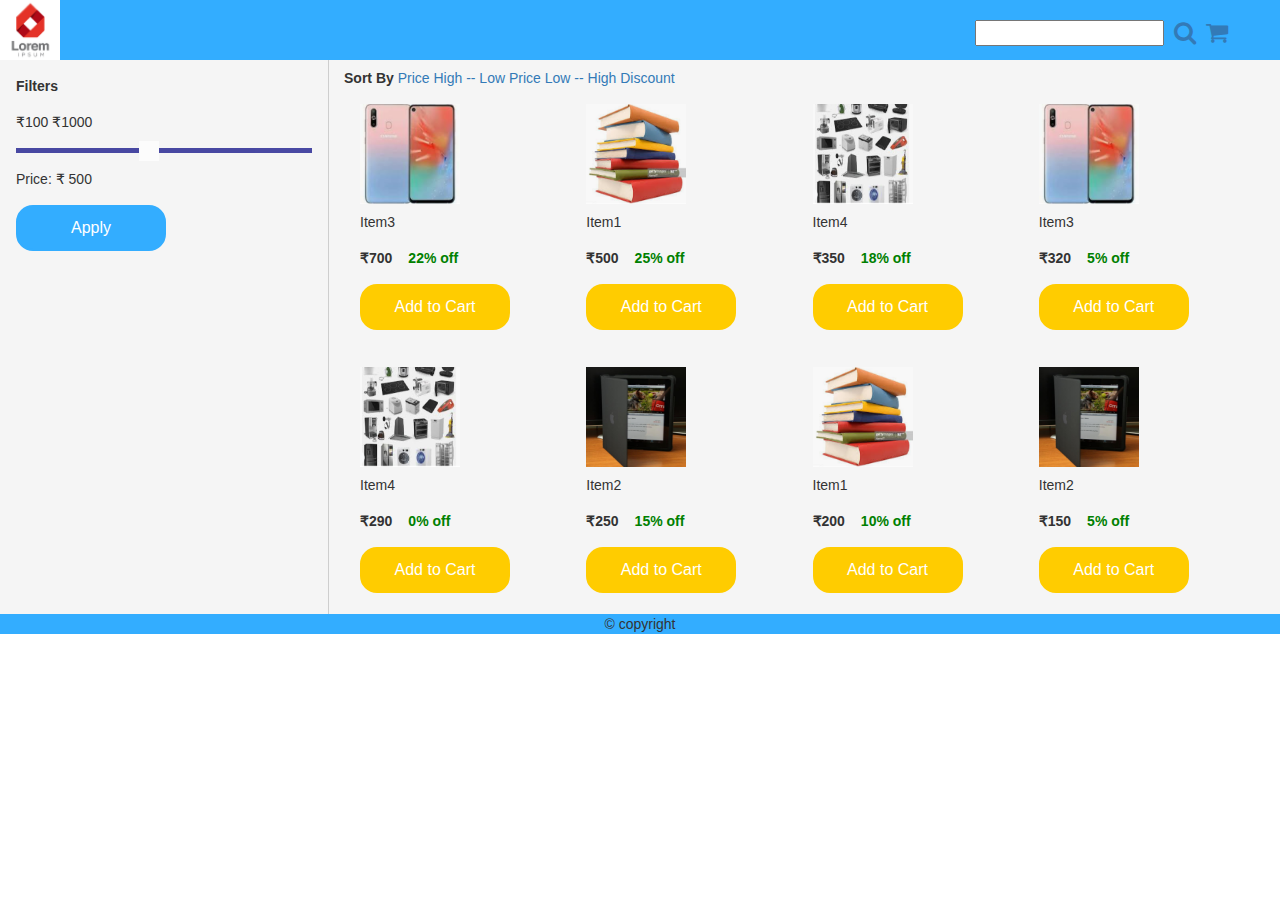
==== index.html @ 074be14e "update index.html" ====
<!DOCTYPE html>
<html>
<head>
<title>Cart application</title>
<meta name="viewport" content="width=device-width, initial-scale=1.0">
    
<!-- Latest compiled and minified CSS -->
<link rel="stylesheet" href="https://maxcdn.bootstrapcdn.com/bootstrap/3.4.1/css/bootstrap.min.css">

<!-- jQuery library -->
<script src="https://ajax.googleapis.com/ajax/libs/jquery/3.4.1/jquery.min.js"></script>

<!-- Latest compiled JavaScript -->
<script src="https://maxcdn.bootstrapcdn.com/bootstrap/3.4.1/js/bootstrap.min.js"></script> 

<link rel="stylesheet" href="https://cdnjs.cloudflare.com/ajax/libs/font-awesome/4.7.0/css/font-awesome.min.css">
    
<link rel="stylesheet" href="css/index.css">
    
<script src="json/Cart.json"></script>
<script>
$(document).ready(function(){
$(".card-index-search").click(function(){
 var inputsearch = $('.cart-inputsearch').val();
    window.location.href = 'index.html?q='+inputsearch;
});
    
function getParameterByName(name, url) {
    if (!url) url = window.location.href;
    name = name.replace(/[\[\]]/g, '\\$&');
    var regex = new RegExp('[?&]' + name + '(=([^&#]*)|&|#|$)'),
        results = regex.exec(url);
    if (!results) return null;
    if (!results[2]) return '';
    return decodeURIComponent(results[2].replace(/\+/g, ' '));
}

var val = getParameterByName('val'); // "value"
var q = getParameterByName('q'); // "search"
var additem = getParameterByName('additem'); // "add item"
var maxprice = getParameterByName('maxprice'); // "max price"
    //alert(additem);
    
if(!val || val=="desc") {    
/** descending order **/
myArray = myArray.sort((a, b) => Number(b.price) - Number(a.price));
console.log("descending", myArray);    
} else if(val=="asc") {    
/** ascending order **/
myArray = myArray.sort((a, b) => Number(a.price) - Number(b.price));
console.log("ascending", myArray);    
} else if(val=="discount") {    
/** ascending order **/
myArray = myArray.sort((a, b) => Number(b.discount) - Number(a.discount));
console.log("discount", myArray);    
}
    
//if(maxprice===null) { 
myFunction(myArray);
  //  alert(maxprice);
//}


function myFunction(arr) {
  var outdisplayItems = "";
    //alert("test");
    
  if(maxprice===null) {
      for(var i = 0; i<arr.length; i++) {
        if(q===null || (q!="" && q.toLowerCase() == arr[i].name.toLowerCase())) {
        outdisplayItems += '<div class="cart-index__content--items col-md-3 col-xs-12 col-sm-12"><div><img src="'+arr[i].img_url+'" width="100" height="100" /></div>';
        outdisplayItems += '<div class="cart-index__content--title">'+arr[i].name+'</div>';
        outdisplayItems += '<div class="cart-index__content--pricesection"><span>&#x20b9;'+arr[i].price+'</span><span class="cart-index__content--discount">'+arr[i].discount+'% off</span></div>';
        outdisplayItems += '<div><a href="index.html?additem='+arr[i].id+'" class="cart-addtocart">Add to Cart</a></div></div>';
        }
      } 
  } else {
      for(var i = 0; i<arr.length; i++) {
        if(parseInt(arr[i].price)<=parseInt(maxprice)) {
        outdisplayItems += '<div class="cart-index__content--items col-md-3 col-xs-12 col-sm-12"><div><img src="'+arr[i].img_url+'" width="100" height="100" /></div>';
        outdisplayItems += '<div>'+arr[i].name+'</div>';
        outdisplayItems += '<div class="cart-index__content--pricesection"><span>&#x20b9;'+arr[i].price+'</span><span class="cart-index__content--discount">'+arr[i].discount+'% off</span></div>';
        outdisplayItems += '<div><a href="index.html?additem='+arr[i].id+'" class="cart-addtocart">Add to Cart</a></div></div>';
        }
      }       
  }

   if((q===null || q!="") && outdisplayItems=="") {
       document.getElementById("displayItems").innerHTML = '<div>No Records Found. Refine your search.</div>'
   } else {
   document.getElementById("displayItems").innerHTML = outdisplayItems;
   }

}  
//}
    
if(additem!='') {
    //alert(additem);
    //console.log(myArray);

checkFunction(myArray,additem);

function checkFunction(arr,item) {
  
    for(var a = 0; a<arr.length; a++) {
        if(arr[a].id==item) {
            var itemObj = {
            id: item,
            name: arr[a].name,
            category: arr[a].category,
            price: arr[a].price,
            discount: arr[a].discount,
            img_url: arr[a].img_url,
            count: 1
          }
            
            console.log(itemObj);
        
            //test if itemDetails is null
            if(localStorage.getItem('itemDetails') === null){
            //initialize an array
            var additemDetails = [];

            //add itemObj into the array
            additemDetails.push(itemObj);
            } else {
            //get bookmarks from localStorage
            var additemDetails = JSON.parse(localStorage.getItem('itemDetails'));

            //add itemObj into array
            additemDetails.push(itemObj);
            } 
            
            //add item to storage                
            localStorage.setItem('itemDetails', JSON.stringify(additemDetails));
            window.location.href = "cart.html";
        }
    }
    
    
}    
    

}
        
    $(".cart-apply__price").click(function(){
   var priceval = $('#price_val').html();
    window.location.href = 'index.html?maxprice='+priceval;
});
    
if(maxprice!='') {
    
}
    
});
</script>
</head>
<body>
<!-- header starts -->
<div class="cart-index__header col-md-12 col-xs-12 col-sm-12">
    <div class="cart-index__header--logo col-md-9 col-xs-8 col-sm-8">
        <a href="index.html"><img src="images/logo.png" width="60" height="60" /></a>
    </div>
    <div class="cart-index__header--search col-md-3 col-xs-4 col-sm-4">
        <input type="text" name="search" value="" class="cart-inputsearch">
        <a href="javascript:void(0);" class="card-index-search"><span class="fa fa-search" aria-hidden="true" style="font-size:24px" ></span></a>
        <a href="cart.html"><span class="fa fa-shopping-cart" aria-hidden="true" style="font-size:24px"></span></a>
    </div>
</div>
<!-- header ends -->  

<!-- content starts -->
<div class="cart-index__content col-md-12 col-xs-12 col-sm-12">
    <div class="cart-index__slider col-md-3 col-xs-12 col-sm-12">
        <div class="slidecontainer">
            <p><strong>Filters</strong></p>
            <p class="car-apply__price"><span class="cart-apply__minprice">&#x20b9;100</span>
                <span class="cart-apply__maxprice">&#x20b9;1000</span></p>
  <input type="range" min="100" max="1000" value="500" class="slider" id="myRange">
  <p class="cart-apply__displayprice">Price: &#x20b9; <span id="price_val"></span></p>
            <p class="cart-apply__applybtn"><a href="javascript:void(0);" class="cart-apply__price" role="button">Apply</a></p>
</div>
        <script>
var slider = document.getElementById("myRange");
var output = document.getElementById("price_val");
output.innerHTML = slider.value;

slider.oninput = function() {
  output.innerHTML = this.value;
}
</script>
        
    </div>
    
    <div class="cart-index__container col-md-9 col-xs-12 col-sm-12">
        <div class="cart-index__content--title">
            <strong>Sort By</strong>
            <span><a href="index.html?val=desc">Price High -- Low</a></span>
            <span><a href="index.html?val=asc">Price Low -- High</a></span>
            <span><a href="index.html?val=discount">Discount</a></span>
        </div>
        <div id="displayItems">Loading...</div>
    </div>
</div>
<!-- content ends -->    
    
<!-- footer starts -->
<div class="cart-index__footer col-md-12 col-xs-12 col-sm-12 text-center">
    <span>&copy; copyright</span>
</div>
<!-- footer ends -->
</body>
</html>
---- css/index.css ----
/*** header starts **/
.cart-index__header {
width:100%;
margin:0;
padding:0;
background-color:#33adff;
}
.cart-index__header .cart-index__header--logo {
    margin:0;
    padding:0;
}
.cart-index__header .cart-index__header--search input
{
    float:left;
    margin:20px 0 0 0;
}
.cart-index__header .cart-index__header--search .fa
{
    float:left;
    margin:20px 0 0 10px;
}
/*** header ends **/

/*** content starts **/
.cart-index__content {
    float:left;
    margin:0;
    padding:0 16px;
    min-height:495px;
    background-color: #f5f5f5;     
}
.cart-index__content .cart-index__slider {
    padding:0 16px 0 0;
}
.cart-index__content .cart-index__container {
    min-height:495px;
    border-left:1px solid #3333;
}
.cart-index__content .cart-index__content--items {
    padding:16px;
}
.cart-index__content .cart-index__content--title {
    padding:8px 0 0 0;
}
.cart-index__content .cart-index__content--pricesection {
   padding:16px 0 0 0; 
   font-weight: bold;
}
.cart-index__content .cart-index__content--discount {   
    padding:16px 0 0 16px;   
    color: green;
}
a.cart-addtocart {
    position: relative;
    width:150px;
    margin:16px 0 0 0;
    display: inline-block;
    color: #ffffff;
    cursor: pointer;
    font-family: Arial, serif;
    line-height: 22px;
    font-size: 16px;
    text-align: center;
    border-width: 2px;
    border-style: solid;
    border-image: initial;
    overflow: hidden;
    transition: all 0.08s ease-in 0s;
    border-radius: 17px;
    background: #ffcc00;
    border-color: #ffcc00;
    padding:10px 22px;
}
/*** content ends **/

/*** footer starts **/
.cart-index__footer {
width: 100%;
padding-right: 15px;
padding-left: 15px;
margin-right: auto;
margin-left: auto;
background-color:#33adff;
}
.cart-index__footer .text-center {
    text-align: center!important;
}
/*** footer ends **/
.slidecontainer a.cart-apply__price {
    position: relative;
    width:150px;
    display: inline-block;
    color: #ffffff;
    cursor: pointer;
    font-family: Arial, serif;
    line-height: 22px;
    font-size: 16px;
    text-align: center;
    border-width: 2px;
    border-style: solid;
    border-image: initial;
    overflow: hidden;
    transition: all 0.08s ease-in 0s;
    border-radius: 17px;
    background: #33adff;
    border-color: #33adff;
    padding:10px 22px;
}
.slidecontainer p {
    padding:16px 0 0 0;
    margin:0;
}
.slider {  
  -webkit-appearance: none;
  width: 100%;
  height: 5px;
  background: navy;
  outline: none;
  opacity: 0.7;
  -webkit-transition: .2s;
  transition: opacity .2s;
  margin:16px 0 0 0;
}

.slider:hover {
  opacity: 1;
}

.slider::-webkit-slider-thumb {
  -webkit-appearance: none;
  appearance: none;
  width: 20px;
  height: 20px;
  background: #ffffff;
  cursor: pointer;
}

.slider::-moz-range-thumb {
  width: 20px;
  height: 20px;
  background: #ffffff;
  cursor: pointer;
}
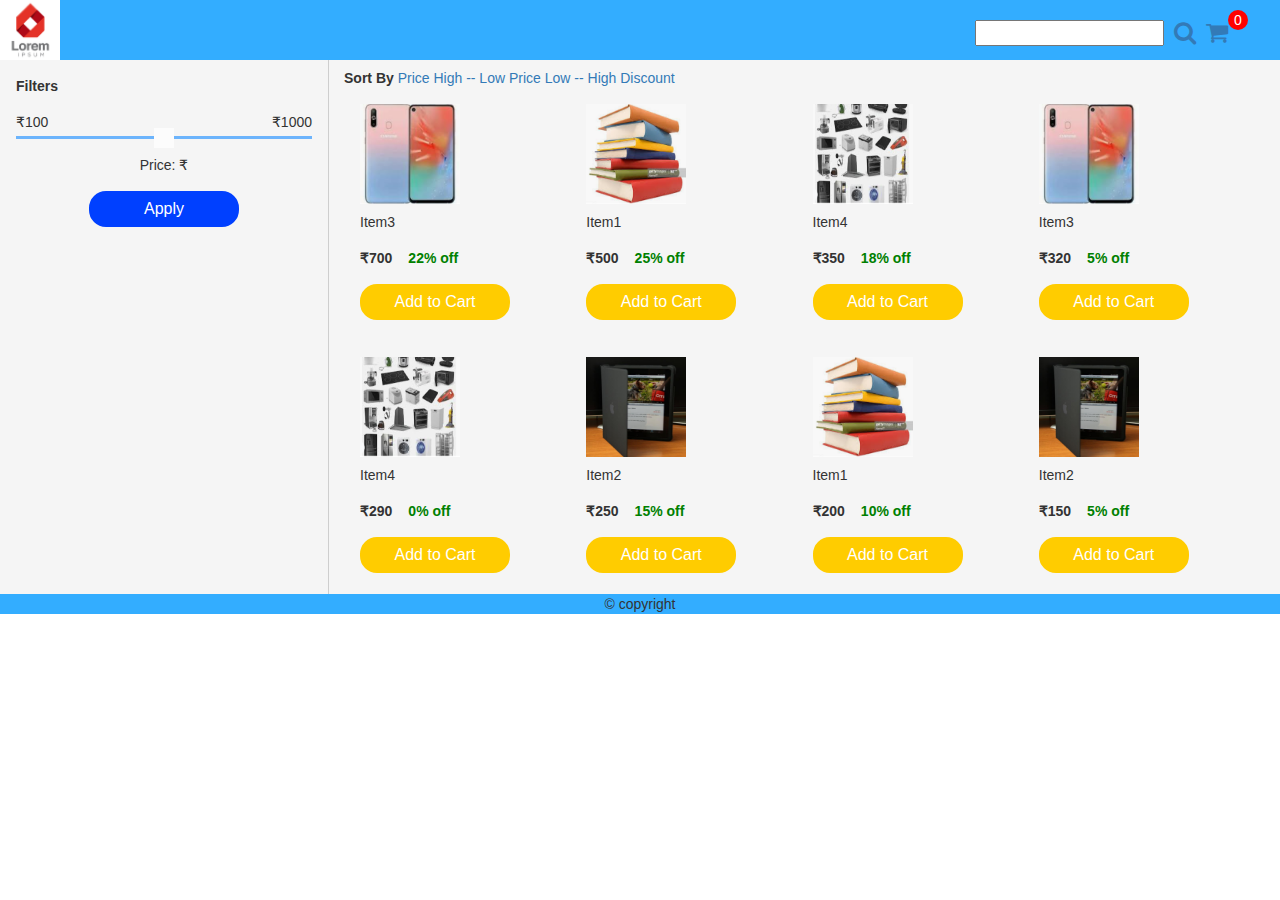
==== commit 563d6875: "update html" ====
--- a/index.html
+++ b/index.html
@@ -40,6 +40,17 @@
 var additem = getParameterByName('additem'); // "add item"
 var maxprice = getParameterByName('maxprice'); // "max price"
     //alert(additem);
+    
+    var pageloaditemDetails = [];
+    pageloaditemDetails = JSON.parse(localStorage.getItem('itemDetails'));
+    console.log(pageloaditemDetails);
+    
+    if(pageloaditemDetails) {
+        document.getElementById('cart-count').innerHTML = pageloaditemDetails.length;
+    } else {
+        document.getElementById('cart-count').innerHTML = 0;
+    }
+    
     
 if(!val || val=="desc") {    
 /** descending order **/
@@ -55,15 +66,18 @@
 console.log("discount", myArray);    
 }
     
-//if(maxprice===null) { 
+if(maxprice!='') {
+    document.getElementById('myRange').value = maxprice;
+     document.getElementById('price_val').innerHTML = maxprice;
+} else {
+    //document.getElementById('myRange').value = 1000;
+    document.getElementById('price_val').innerHTML = 1000;
+}
+    
 myFunction(myArray);
-  //  alert(maxprice);
-//}
-
 
 function myFunction(arr) {
   var outdisplayItems = "";
-    //alert("test");
     
   if(maxprice===null) {
       for(var i = 0; i<arr.length; i++) {
@@ -115,25 +129,56 @@
           }
             
             console.log(itemObj);
-        
+            
+            var   additemDetails = [];  
+            var parseitemDetails = [];
             //test if itemDetails is null
             if(localStorage.getItem('itemDetails') === null){
             //initialize an array
-            var additemDetails = [];
+            //var additemDetails = [];
 
             //add itemObj into the array
             additemDetails.push(itemObj);
             } else {
             //get bookmarks from localStorage
-            var additemDetails = JSON.parse(localStorage.getItem('itemDetails'));
+            additemDetails = JSON.parse(localStorage.getItem('itemDetails'));
+            parseitemDetails = localStorage.getItem('itemDetails');
+            console.log('add items'+parseitemDetails );
+                
+            console.log(additemDetails.length);
+                
+            //console.log(parseitemDetails[a].id);
+                
+                var test = 1;
+                
+            for(c=0;c<additemDetails.length;c++) {
+                console.log(additemDetails[c].id);
+                
+                if(additemDetails[c].id==item) {
+                    
+                additemDetails[c].count = additemDetails[c].count+1;
+                    test = 0;
+                    //delete additemDetails[c];
+                    //additemDetails.push(itemObj);
+            }
+                
+            }
+            
+                if(test==1) {
+                    additemDetails.push(itemObj);
+                }
+            
+            //itemObj.count = 2;
 
             //add itemObj into array
-            additemDetails.push(itemObj);
+               // var filtered = additemDetails.filter(Boolean);
+                
+            
             } 
             
             //add item to storage                
             localStorage.setItem('itemDetails', JSON.stringify(additemDetails));
-            window.location.href = "cart.html";
+            window.location.href = "index.html";
         }
     }
     
@@ -145,12 +190,12 @@
         
     $(".cart-apply__price").click(function(){
    var priceval = $('#price_val').html();
+        if(priceval=='') {
+            priceval = 550;
+        }
     window.location.href = 'index.html?maxprice='+priceval;
 });
     
-if(maxprice!='') {
-    
-}
     
 });
 </script>
@@ -164,7 +209,10 @@
     <div class="cart-index__header--search col-md-3 col-xs-4 col-sm-4">
         <input type="text" name="search" value="" class="cart-inputsearch">
         <a href="javascript:void(0);" class="card-index-search"><span class="fa fa-search" aria-hidden="true" style="font-size:24px" ></span></a>
-        <a href="cart.html"><span class="fa fa-shopping-cart" aria-hidden="true" style="font-size:24px"></span></a>
+        <a href="cart.html">
+        <span class="fa fa-shopping-cart" aria-hidden="true" style="font-size:24px"></span>
+        <span id="cart-count" style="float: left;margin: 10px 0 0 0;padding: 0 0 0 6px;color: white;background: red;border-radius: 50%;width: 20px;height: 20px;"></span>
+        </a>
     </div>
 </div>
 <!-- header ends -->  
@@ -176,18 +224,34 @@
             <p><strong>Filters</strong></p>
             <p class="car-apply__price"><span class="cart-apply__minprice">&#x20b9;100</span>
                 <span class="cart-apply__maxprice">&#x20b9;1000</span></p>
-  <input type="range" min="100" max="1000" value="500" class="slider" id="myRange">
+  <input type="range" min="100" max="1000" value="550" class="slider" id="myRange">
   <p class="cart-apply__displayprice">Price: &#x20b9; <span id="price_val"></span></p>
             <p class="cart-apply__applybtn"><a href="javascript:void(0);" class="cart-apply__price" role="button">Apply</a></p>
 </div>
         <script>
+$(document).ready(function(){            
 var slider = document.getElementById("myRange");
 var output = document.getElementById("price_val");
-output.innerHTML = slider.value;
-
-slider.oninput = function() {
-  output.innerHTML = this.value;
-}
+
+            //if(maxprice!='') {
+                //output.innerHTML = maxprice?maxprice:'1000';
+            //} else {
+                //output.innerHTML = 500;
+        //    }
+
+//if(maxprice!='') {
+    slider.oninput = function() {
+      //if(this.value=='') {
+        //  output.innerHTML = 1000;
+      //} else {
+          output.innerHTML = this.value;
+      //}
+      
+    }    
+//} else {
+ //output.innerHTML = 1000;   
+//}
+});
 </script>
         
     </div>
--- a/css/index.css
+++ b/css/index.css
@@ -58,7 +58,7 @@
     color: #ffffff;
     cursor: pointer;
     font-family: Arial, serif;
-    line-height: 22px;
+    line-height: 16px;
     font-size: 16px;
     text-align: center;
     border-width: 2px;
@@ -69,7 +69,7 @@
     border-radius: 17px;
     background: #ffcc00;
     border-color: #ffcc00;
-    padding:10px 22px;
+    padding:8px 22px;
 }
 /*** content ends **/
 
@@ -86,6 +86,13 @@
     text-align: center!important;
 }
 /*** footer ends **/
+.cart-apply__maxprice {
+    float:right;
+}
+.cart-apply__displayprice,.cart-apply__applybtn {
+    display:flex;
+    justify-content: center;
+}
 .slidecontainer a.cart-apply__price {
     position: relative;
     width:150px;
@@ -93,7 +100,7 @@
     color: #ffffff;
     cursor: pointer;
     font-family: Arial, serif;
-    line-height: 22px;
+    line-height: 16px;
     font-size: 16px;
     text-align: center;
     border-width: 2px;
@@ -102,24 +109,25 @@
     overflow: hidden;
     transition: all 0.08s ease-in 0s;
     border-radius: 17px;
-    background: #33adff;
-    border-color: #33adff;
-    padding:10px 22px;
+    background: #0040ff;
+    border-color: #0040ff;
+    padding:8px 22px;
 }
 .slidecontainer p {
     padding:16px 0 0 0;
     margin:0;
 }
+
 .slider {  
   -webkit-appearance: none;
   width: 100%;
-  height: 5px;
-  background: navy;
+  height: 3px;
+  background: #3399ff;
   outline: none;
   opacity: 0.7;
   -webkit-transition: .2s;
   transition: opacity .2s;
-  margin:16px 0 0 0;
+  margin:4px 0 0 0;
 }
 
 .slider:hover {
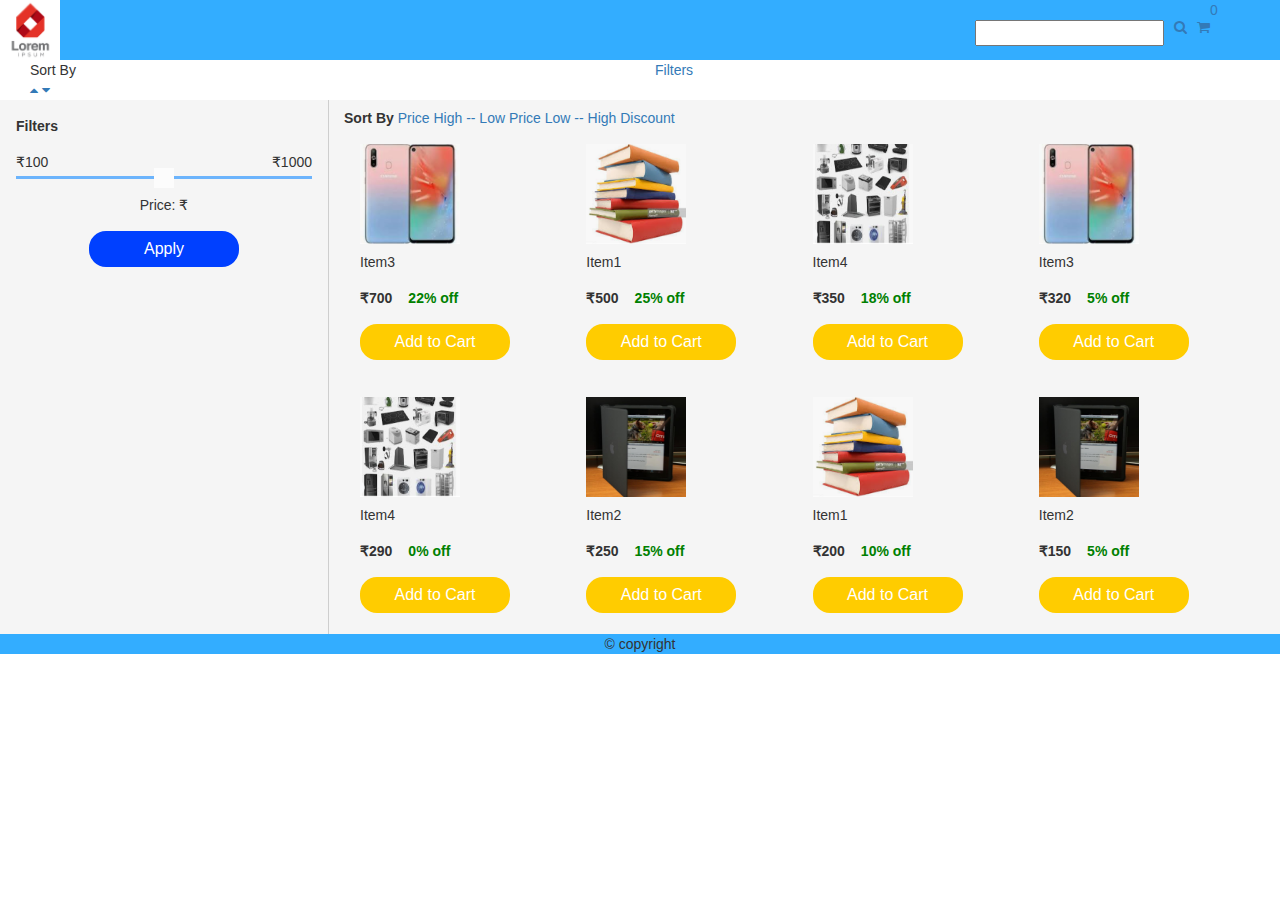
==== commit 45bd5103: "update index.html" ====
--- a/index.html
+++ b/index.html
@@ -21,7 +21,7 @@
 <script>
 $(document).ready(function(){
 $(".card-index-search").click(function(){
- var inputsearch = $('.cart-inputsearch').val();
+ var inputsearch = $('.cart-inputsearch--index').val();
     window.location.href = 'index.html?q='+inputsearch;
 });
     
@@ -39,7 +39,6 @@
 var q = getParameterByName('q'); // "search"
 var additem = getParameterByName('additem'); // "add item"
 var maxprice = getParameterByName('maxprice'); // "max price"
-    //alert(additem);
     
     var pageloaditemDetails = [];
     pageloaditemDetails = JSON.parse(localStorage.getItem('itemDetails'));
@@ -70,7 +69,6 @@
     document.getElementById('myRange').value = maxprice;
      document.getElementById('price_val').innerHTML = maxprice;
 } else {
-    //document.getElementById('myRange').value = 1000;
     document.getElementById('price_val').innerHTML = 1000;
 }
     
@@ -106,11 +104,8 @@
    }
 
 }  
-//}
     
 if(additem!='') {
-    //alert(additem);
-    //console.log(myArray);
 
 checkFunction(myArray,additem);
 
@@ -134,8 +129,6 @@
             var parseitemDetails = [];
             //test if itemDetails is null
             if(localStorage.getItem('itemDetails') === null){
-            //initialize an array
-            //var additemDetails = [];
 
             //add itemObj into the array
             additemDetails.push(itemObj);
@@ -147,8 +140,6 @@
                 
             console.log(additemDetails.length);
                 
-            //console.log(parseitemDetails[a].id);
-                
                 var test = 1;
                 
             for(c=0;c<additemDetails.length;c++) {
@@ -158,21 +149,13 @@
                     
                 additemDetails[c].count = additemDetails[c].count+1;
                     test = 0;
-                    //delete additemDetails[c];
-                    //additemDetails.push(itemObj);
             }
                 
             }
             
                 if(test==1) {
                     additemDetails.push(itemObj);
-                }
-            
-            //itemObj.count = 2;
-
-            //add itemObj into array
-               // var filtered = additemDetails.filter(Boolean);
-                
+                }                
             
             } 
             
@@ -203,19 +186,49 @@
 <body>
 <!-- header starts -->
 <div class="cart-index__header col-md-12 col-xs-12 col-sm-12">
-    <div class="cart-index__header--logo col-md-9 col-xs-8 col-sm-8">
+    <div class="cart-index__header--logo col-md-9 col-xs-3 col-sm-8">
         <a href="index.html"><img src="images/logo.png" width="60" height="60" /></a>
     </div>
-    <div class="cart-index__header--search col-md-3 col-xs-4 col-sm-4">
-        <input type="text" name="search" value="" class="cart-inputsearch">
-        <a href="javascript:void(0);" class="card-index-search"><span class="fa fa-search" aria-hidden="true" style="font-size:24px" ></span></a>
+    <div class="cart-index__header--search col-md-3 col-xs-9 col-sm-4">
+        <input type="text" name="search" value="" class="cart-inputsearch--index">
+        <a href="javascript:void(0);" class="card-index-search"><span class="fa fa-search" aria-hidden="true"></span></a>
         <a href="cart.html">
-        <span class="fa fa-shopping-cart" aria-hidden="true" style="font-size:24px"></span>
-        <span id="cart-count" style="float: left;margin: 10px 0 0 0;padding: 0 0 0 6px;color: white;background: red;border-radius: 50%;width: 20px;height: 20px;"></span>
+        <span class="fa fa-shopping-cart" aria-hidden="true"></span>
+        <span id="cart-count"></span>
         </a>
     </div>
 </div>
-<!-- header ends -->  
+<!-- header ends --> 
+    
+<!-- Mobile Filter Starts -->
+<div class="cart-index__filter--mobi col-xs-12 col-sm-12">
+    <div class="cart-index__sortby--mobi col-xs-6 col-sm-6">
+        <span class="cart-index__sortby--mobisortby">Sort By</span>
+        <div class="cart-index__sortby--mobisortbysection">
+            <a href="index.html?val=asc"><span class="fa fa-caret-up"></span></a>
+            <a href="index.html?val=desc"><span class="fa fa-caret-down"></span></a>
+        </div>
+    </div>
+    <div class="cart-index__filters--mobi col-xs-6 col-sm-6">
+        <a type="button" data-toggle="modal" data-target="#myModal">Filters</a>
+    </div>
+</div>
+<!-- Mobile Filter Ends -->
+    
+<!-- Mobile Modal Starts -->
+<div class="modal fade cart-index__filters--mobimodal" id="myModal" role="dialog">
+    <button type="button" class="close" data-dismiss="modal">&times;</button>
+        
+    <div class="slidecontainer">
+            <p><strong>Filters</strong></p>
+            <p class="car-apply__price"><span class="cart-apply__minprice">&#x20b9;100</span>
+                <span class="cart-apply__maxprice">&#x20b9;1000</span></p>
+    <input type="range" min="100" max="1000" value="550" class="slider" id="myRange">
+    <p class="cart-apply__displayprice">Price: &#x20b9; <span id="price_val"></span></p>
+            <p class="cart-apply__applybtn"><a href="javascript:void(0);" class="cart-apply__price" role="button">Apply</a></p>
+    </div>
+</div>
+<!-- Mobile Modal Ends -->
 
 <!-- content starts -->
 <div class="cart-index__content col-md-12 col-xs-12 col-sm-12">
@@ -233,24 +246,9 @@
 var slider = document.getElementById("myRange");
 var output = document.getElementById("price_val");
 
-            //if(maxprice!='') {
-                //output.innerHTML = maxprice?maxprice:'1000';
-            //} else {
-                //output.innerHTML = 500;
-        //    }
-
-//if(maxprice!='') {
-    slider.oninput = function() {
-      //if(this.value=='') {
-        //  output.innerHTML = 1000;
-      //} else {
-          output.innerHTML = this.value;
-      //}
-      
-    }    
-//} else {
- //output.innerHTML = 1000;   
-//}
+slider.oninput = function() {
+    output.innerHTML = this.value;
+}
 });
 </script>
         
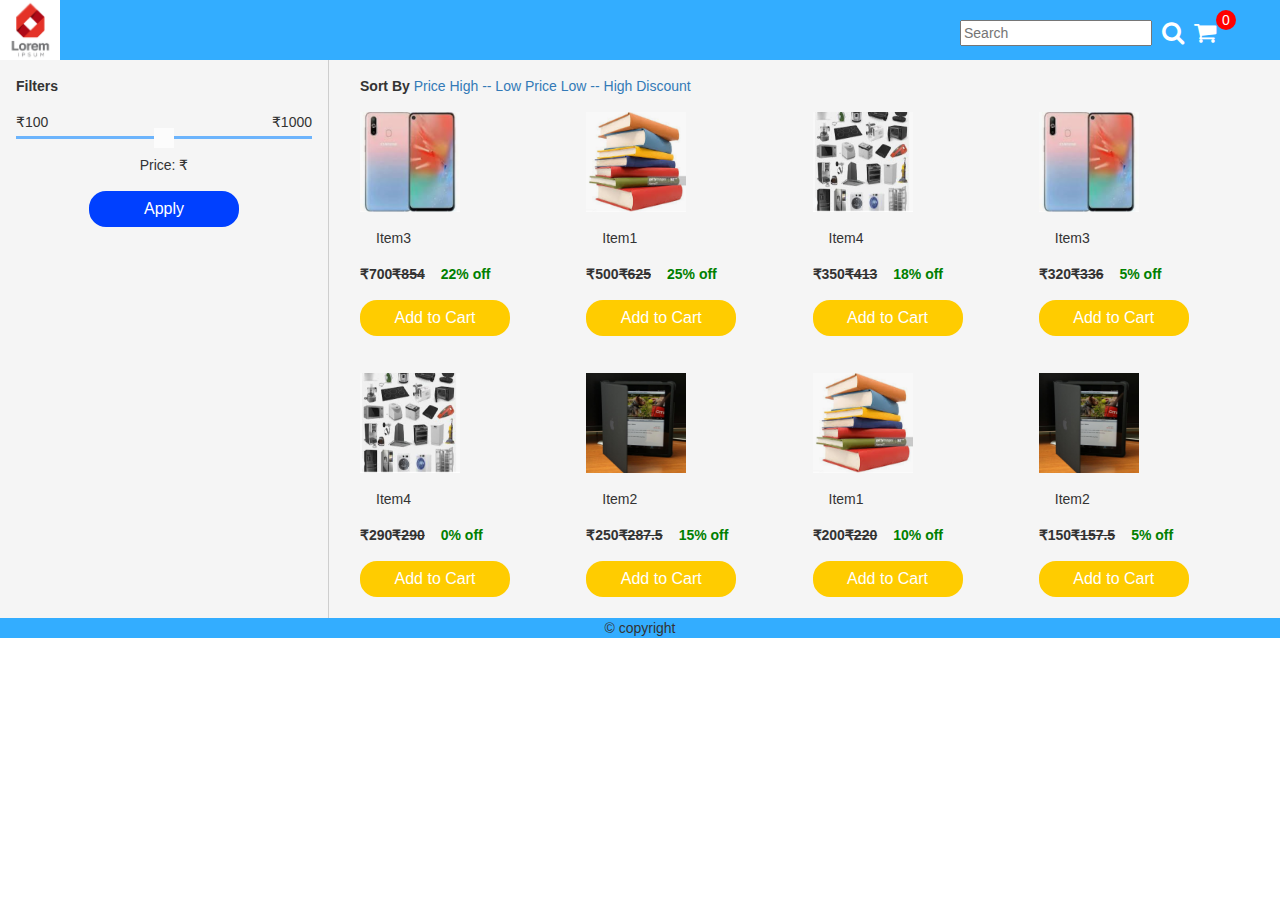
==== commit c9bd6735: "update" ====
--- a/index.html
+++ b/index.html
@@ -22,7 +22,11 @@
 $(document).ready(function(){
 $(".card-index-search").click(function(){
  var inputsearch = $('.cart-inputsearch--index').val();
-    window.location.href = 'index.html?q='+inputsearch;
+    if(inputsearch!="") {
+        window.location.href = 'index.html?q='+inputsearch;
+    } else {
+        window.location.href = 'index.html';
+    }    
 });
     
 function getParameterByName(name, url) {
@@ -76,22 +80,27 @@
 
 function myFunction(arr) {
   var outdisplayItems = "";
+  var totalAmount = 0;
     
   if(maxprice===null) {
       for(var i = 0; i<arr.length; i++) {
+          totalAmount = arr[i].price+(arr[i].price*arr[i].discount/100);
+          
         if(q===null || (q!="" && q.toLowerCase() == arr[i].name.toLowerCase())) {
         outdisplayItems += '<div class="cart-index__content--items col-md-3 col-xs-12 col-sm-12"><div><img src="'+arr[i].img_url+'" width="100" height="100" /></div>';
         outdisplayItems += '<div class="cart-index__content--title">'+arr[i].name+'</div>';
-        outdisplayItems += '<div class="cart-index__content--pricesection"><span>&#x20b9;'+arr[i].price+'</span><span class="cart-index__content--discount">'+arr[i].discount+'% off</span></div>';
+        outdisplayItems += '<div class="cart-index__content--pricesection"><span>&#x20b9;'+arr[i].price+'</span><del>&#x20b9;'+totalAmount+'</del><span class="cart-index__content--discount">'+arr[i].discount+'% off</span></div>';
         outdisplayItems += '<div><a href="index.html?additem='+arr[i].id+'" class="cart-addtocart">Add to Cart</a></div></div>';
         }
       } 
   } else {
       for(var i = 0; i<arr.length; i++) {
+          totalAmount = arr[i].price+(arr[i].price*arr[i].discount/100);
+          
         if(parseInt(arr[i].price)<=parseInt(maxprice)) {
         outdisplayItems += '<div class="cart-index__content--items col-md-3 col-xs-12 col-sm-12"><div><img src="'+arr[i].img_url+'" width="100" height="100" /></div>';
         outdisplayItems += '<div>'+arr[i].name+'</div>';
-        outdisplayItems += '<div class="cart-index__content--pricesection"><span>&#x20b9;'+arr[i].price+'</span><span class="cart-index__content--discount">'+arr[i].discount+'% off</span></div>';
+        outdisplayItems += '<div class="cart-index__content--pricesection"><span>&#x20b9;'+arr[i].price+'</span><del>&#x20b9;'+totalAmount+'</del><span class="cart-index__content--discount">'+arr[i].discount+'% off</span></div>';
         outdisplayItems += '<div><a href="index.html?additem='+arr[i].id+'" class="cart-addtocart">Add to Cart</a></div></div>';
         }
       }       
@@ -190,7 +199,7 @@
         <a href="index.html"><img src="images/logo.png" width="60" height="60" /></a>
     </div>
     <div class="cart-index__header--search col-md-3 col-xs-9 col-sm-4">
-        <input type="text" name="search" value="" class="cart-inputsearch--index">
+        <input type="text" name="search" value="" class="cart-inputsearch--index" placeholder="Search">
         <a href="javascript:void(0);" class="card-index-search"><span class="fa fa-search" aria-hidden="true"></span></a>
         <a href="cart.html">
         <span class="fa fa-shopping-cart" aria-hidden="true"></span>
--- a/css/index.css
+++ b/css/index.css
@@ -1,3 +1,7 @@
+body {
+    font-family: Verdana, Arial, Helvetica, sans-serif;
+}
+
 /*** header starts **/
 .cart-index__header {
 width:100%;
@@ -8,6 +12,17 @@
 .cart-index__header .cart-index__header--logo {
     margin:0;
     padding:0;
+}
+.cart-inputsearch--index {
+    width:60%;
+}
+.cart-index__header .cart-index__header--search {
+    padding:0;
+}
+.cart-index__header--search .fa-search,
+.cart-index__header--search .fa-shopping-cart {
+    color: white;
+    font-size:24px;
 }
 .cart-index__header .cart-index__header--search input
 {
@@ -40,7 +55,7 @@
     padding:16px;
 }
 .cart-index__content .cart-index__content--title {
-    padding:8px 0 0 0;
+    padding:16px 0 0 16px;
 }
 .cart-index__content .cart-index__content--pricesection {
    padding:16px 0 0 0; 
@@ -71,6 +86,16 @@
     border-color: #ffcc00;
     padding:8px 22px;
 }
+#cart-count {
+    float: left;
+    margin: 10px 0 0 0;
+    padding: 0 0 0 6px;
+    color: white;
+    background: red;
+    border-radius: 50%;
+    width: 20px;
+    height: 20px;
+}
 /*** content ends **/
 
 /*** footer starts **/
@@ -149,3 +174,65 @@
   background: #ffffff;
   cursor: pointer;
 }
+
+/*** Mobile Starts ***/
+@media (max-width: 768px) {
+    .cart-index__content {
+        padding:0;
+    }
+    .cart-item__viewcart {
+        margin-left:0 !important;
+    } 
+    .cart-index__filter--mobi {
+        display:block;
+        margin:16px 0;
+    }
+    .cart-index__sortby--mobi {
+        height: 60px;
+        padding: 10px;
+        border: 1px solid #cccccc;
+    }
+    .cart-index__sortby--mobisortby {
+        float: left;
+        padding: 8px 5px;
+    }
+    .cart-index__sortby--mobisortbysection {    
+        float: left;
+        width: 10px;
+        height: 10px;
+    }
+    .cart-index__sortby--mobisortbysection a {
+        color:black;
+    }
+    .cart-index__slider,
+    .cart-index__content--title {
+        display:none;
+    }
+    .cart-index__filters--mobi {        
+    height: 60px;
+    padding: 20px 0 0 40px;
+    border: 1px solid #cccccc;
+    }
+    .cart-index__filters--mobi a {
+        padding:5px 0 0 0;
+        color:black;
+        font-weight:bold;
+    }
+    .cart-index__filters--mobimodal {
+        background:white;
+        margin:20px;
+    }
+    .cart-index__filters--mobimodal .slidecontainer {
+        padding:16px;        
+    }
+}
+@media (min-width: 769px) {
+    .cart-index__filter--mobi {
+        display:none;
+    }
+    .cart-index__slider,
+    .cart-index__content--title {
+        display:block;
+    }
+}
+/*** Mobile Ends ***/
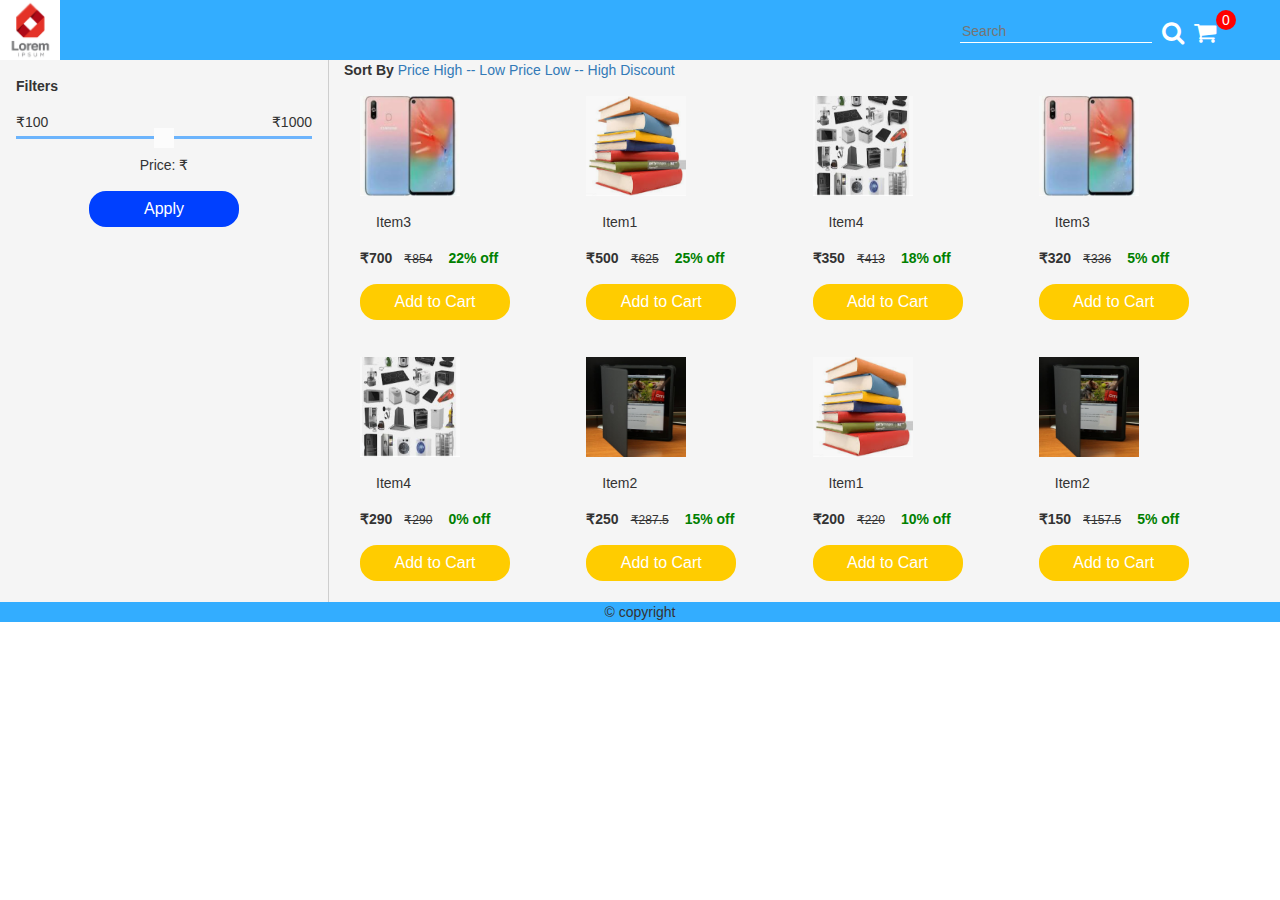
==== commit 415b5ddb: "update" ====
--- a/index.html
+++ b/index.html
@@ -99,7 +99,7 @@
           
         if(parseInt(arr[i].price)<=parseInt(maxprice)) {
         outdisplayItems += '<div class="cart-index__content--items col-md-3 col-xs-12 col-sm-12"><div><img src="'+arr[i].img_url+'" width="100" height="100" /></div>';
-        outdisplayItems += '<div>'+arr[i].name+'</div>';
+        outdisplayItems += '<div class="cart-index__content--title">'+arr[i].name+'</div>';
         outdisplayItems += '<div class="cart-index__content--pricesection"><span>&#x20b9;'+arr[i].price+'</span><del>&#x20b9;'+totalAmount+'</del><span class="cart-index__content--discount">'+arr[i].discount+'% off</span></div>';
         outdisplayItems += '<div><a href="index.html?additem='+arr[i].id+'" class="cart-addtocart">Add to Cart</a></div></div>';
         }
@@ -264,7 +264,7 @@
     </div>
     
     <div class="cart-index__container col-md-9 col-xs-12 col-sm-12">
-        <div class="cart-index__content--title">
+        <div class="cart-index__content--pricecontainer">
             <strong>Sort By</strong>
             <span><a href="index.html?val=desc">Price High -- Low</a></span>
             <span><a href="index.html?val=asc">Price Low -- High</a></span>
--- a/css/index.css
+++ b/css/index.css
@@ -24,13 +24,15 @@
     color: white;
     font-size:24px;
 }
-.cart-index__header .cart-index__header--search input
-{
+.cart-index__header .cart-index__header--search input {
     float:left;
+    color:white;
     margin:20px 0 0 0;
-}
-.cart-index__header .cart-index__header--search .fa
-{
+    border:none;
+    border-bottom:1px solid white;
+    background-color: #33adff;
+}
+.cart-index__header .cart-index__header--search .fa {
     float:left;
     margin:20px 0 0 10px;
 }
@@ -59,7 +61,13 @@
 }
 .cart-index__content .cart-index__content--pricesection {
    padding:16px 0 0 0; 
+   font-weight:14px;
    font-weight: bold;
+}
+.cart-index__content--pricesection del {
+    padding:0 0 0 12px;
+    font-size:12px;
+    font-weight:normal;
 }
 .cart-index__content .cart-index__content--discount {   
     padding:16px 0 0 16px;   
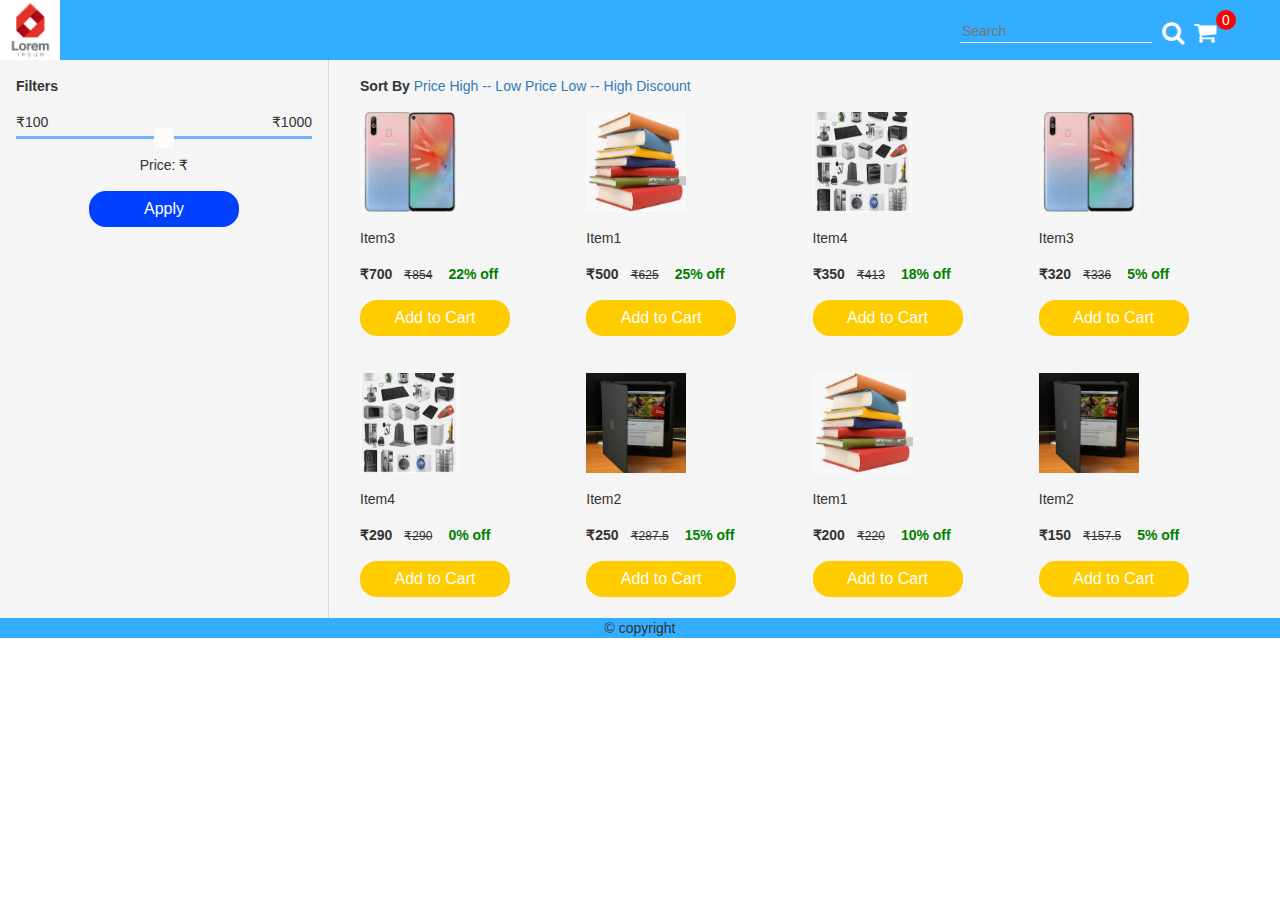
==== commit f7338749: "update" ====
--- a/index.html
+++ b/index.html
@@ -71,9 +71,11 @@
     
 if(maxprice!='') {
     document.getElementById('myRange').value = maxprice;
-     document.getElementById('price_val').innerHTML = maxprice;
+    document.getElementById('price_val').innerHTML = maxprice;
+    document.getElementById('price_valmobi').innerHTML = maxprice;
 } else {
     document.getElementById('price_val').innerHTML = 1000;
+    document.getElementById('price_valmobi').innerHTML = 1000;
 }
     
 myFunction(myArray);
@@ -180,15 +182,22 @@
 
 }
         
-    $(".cart-apply__price").click(function(){
+$(".cart-apply__price").click(function(){
    var priceval = $('#price_val').html();
-        if(priceval=='') {
-            priceval = 550;
-        }
+    if(priceval=='') {
+        priceval = 550;
+    }
     window.location.href = 'index.html?maxprice='+priceval;
 });
-    
-    
+
+$(".cart-apply__pricemobi").click(function(){
+   var pricevalmobi = $('#price_valmobi').html();
+    if(pricevalmobi=='') {
+        pricevalmobi = 550;
+    }
+    window.location.href = 'index.html?maxprice='+pricevalmobi;
+});
+        
 });
 </script>
 </head>
@@ -232,9 +241,9 @@
             <p><strong>Filters</strong></p>
             <p class="car-apply__price"><span class="cart-apply__minprice">&#x20b9;100</span>
                 <span class="cart-apply__maxprice">&#x20b9;1000</span></p>
-    <input type="range" min="100" max="1000" value="550" class="slider" id="myRange">
-    <p class="cart-apply__displayprice">Price: &#x20b9; <span id="price_val"></span></p>
-            <p class="cart-apply__applybtn"><a href="javascript:void(0);" class="cart-apply__price" role="button">Apply</a></p>
+    <input type="range" min="100" max="1000" value="550" class="slider" id="myRangeMobi">
+    <p class="cart-apply__displayprice">Price: &#x20b9; <span id="price_valmobi"></span></p>
+            <p class="cart-apply__applybtn"><a href="javascript:void(0);" class="cart-apply__pricemobi" role="button">Apply</a></p>
     </div>
 </div>
 <!-- Mobile Modal Ends -->
@@ -258,6 +267,13 @@
 slider.oninput = function() {
     output.innerHTML = this.value;
 }
+
+var sliderMobi = document.getElementById("myRangeMobi");
+var outputMobi = document.getElementById("price_valmobi");
+
+sliderMobi.oninput = function() {
+    outputMobi.innerHTML = this.value;
+}
 });
 </script>
         
--- a/css/index.css
+++ b/css/index.css
@@ -51,18 +51,21 @@
 }
 .cart-index__content .cart-index__container {
     min-height:495px;
-    border-left:1px solid #3333;
+    border-left:1px solid #d9d9d9;
 }
 .cart-index__content .cart-index__content--items {
     padding:16px;
 }
-.cart-index__content .cart-index__content--title {
+.cart-index__content .cart-index__content--pricecontainer {
     padding:16px 0 0 16px;
 }
 .cart-index__content .cart-index__content--pricesection {
    padding:16px 0 0 0; 
    font-weight:14px;
    font-weight: bold;
+}
+.cart-index__content .cart-index__content--title {
+    padding:16px 0 0 0;
 }
 .cart-index__content--pricesection del {
     padding:0 0 0 12px;
@@ -213,7 +216,7 @@
         color:black;
     }
     .cart-index__slider,
-    .cart-index__content--title {
+    .cart-index__content--pricecontainer {
         display:none;
     }
     .cart-index__filters--mobi {        
@@ -239,7 +242,7 @@
         display:none;
     }
     .cart-index__slider,
-    .cart-index__content--title {
+    .cart-index__content--pricecontainer {
         display:block;
     }
 }
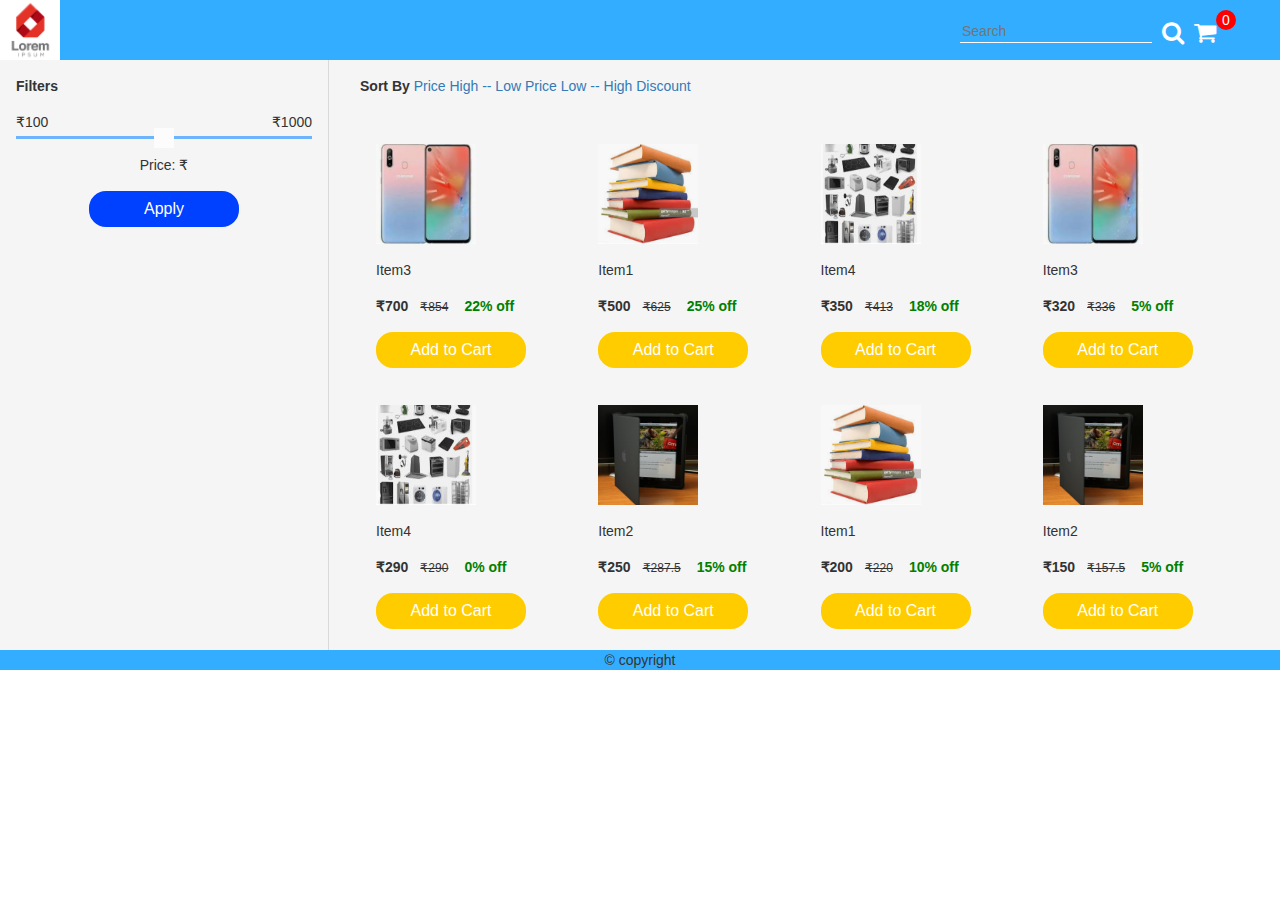
==== commit e7cca666: "update" ====
--- a/index.html
+++ b/index.html
@@ -109,7 +109,8 @@
   }
 
    if((q===null || q!="") && outdisplayItems=="") {
-       document.getElementById("displayItems").innerHTML = '<div>No Records Found. Refine your search.</div>'
+       document.getElementById("displayItems").innerHTML = '<div>No Records Found. Refine your search.</div>';
+       //$('.cart-inputsearch--index').val() = q;
    } else {
    document.getElementById("displayItems").innerHTML = outdisplayItems;
    }
--- a/css/index.css
+++ b/css/index.css
@@ -107,6 +107,10 @@
     width: 20px;
     height: 20px;
 }
+#displayItems {
+    padding: 32px 0 0 16px;
+    font-weight: 500;
+}
 /*** content ends **/
 
 /*** footer starts **/
@@ -129,7 +133,8 @@
     display:flex;
     justify-content: center;
 }
-.slidecontainer a.cart-apply__price {
+.slidecontainer a.cart-apply__price,
+.slidecontainer a.cart-apply__pricemobi {
     position: relative;
     width:150px;
     display: inline-block;
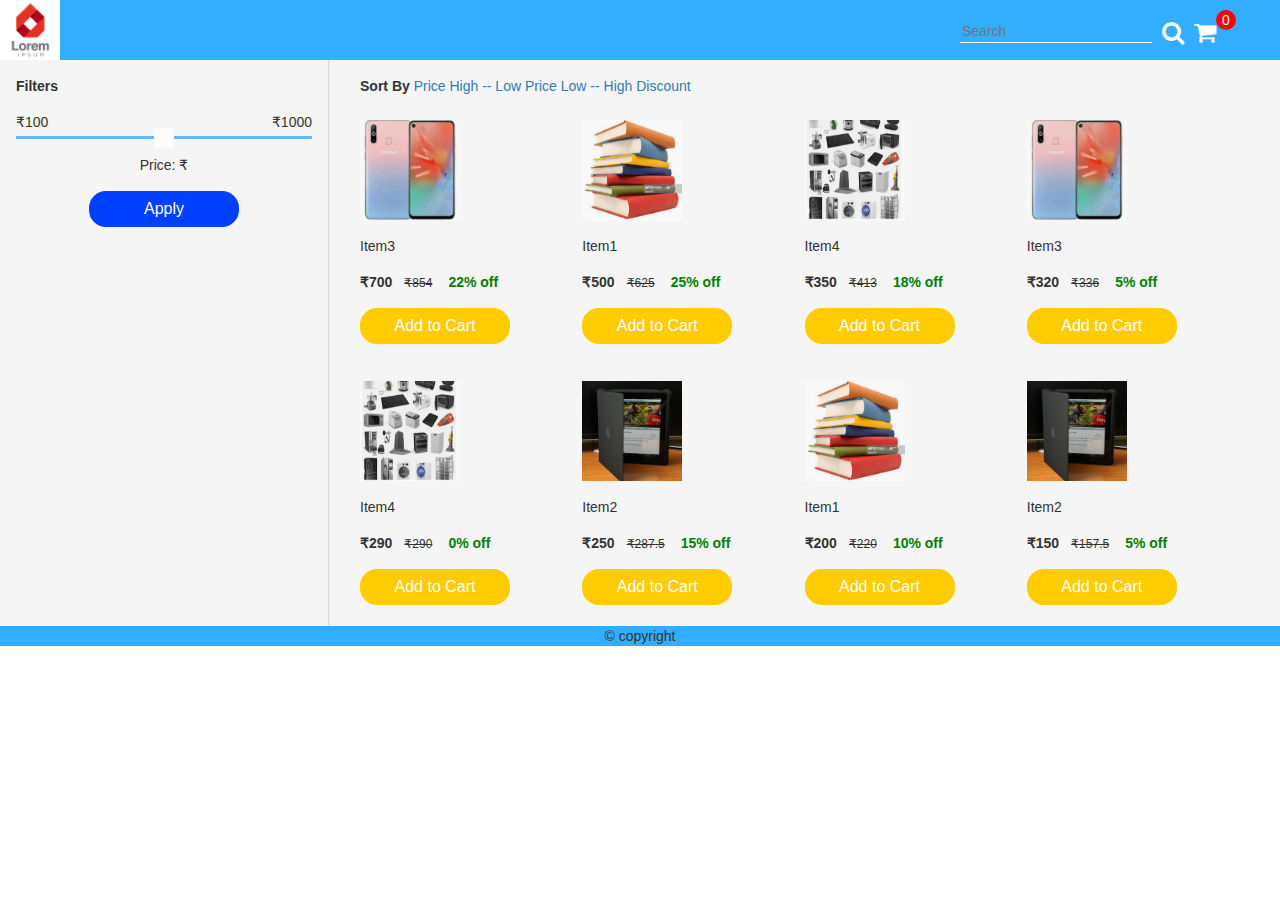
==== commit e093276e: "update" ====
--- a/index.html
+++ b/index.html
@@ -43,6 +43,10 @@
 var q = getParameterByName('q'); // "search"
 var additem = getParameterByName('additem'); // "add item"
 var maxprice = getParameterByName('maxprice'); // "max price"
+    
+if(q!="") {
+    document.getElementById('cart-input-textbox').value = q;    
+}
     
     var pageloaditemDetails = [];
     pageloaditemDetails = JSON.parse(localStorage.getItem('itemDetails'));
@@ -209,7 +213,7 @@
         <a href="index.html"><img src="images/logo.png" width="60" height="60" /></a>
     </div>
     <div class="cart-index__header--search col-md-3 col-xs-9 col-sm-4">
-        <input type="text" name="search" value="" class="cart-inputsearch--index" placeholder="Search">
+        <input type="text" name="search" value="" id="cart-input-textbox" class="cart-inputsearch--index" placeholder="Search">
         <a href="javascript:void(0);" class="card-index-search"><span class="fa fa-search" aria-hidden="true"></span></a>
         <a href="cart.html">
         <span class="fa fa-shopping-cart" aria-hidden="true"></span>
--- a/css/index.css
+++ b/css/index.css
@@ -54,7 +54,7 @@
     border-left:1px solid #d9d9d9;
 }
 .cart-index__content .cart-index__content--items {
-    padding:16px;
+    padding:16px 0;
 }
 .cart-index__content .cart-index__content--pricecontainer {
     padding:16px 0 0 16px;
@@ -108,7 +108,7 @@
     height: 20px;
 }
 #displayItems {
-    padding: 32px 0 0 16px;
+    padding: 8px 0 0 16px;
     font-weight: 500;
 }
 /*** content ends **/
@@ -220,6 +220,9 @@
     .cart-index__sortby--mobisortbysection a {
         color:black;
     }
+    .cart-index__content .cart-index__container {
+        padding:0;
+    }
     .cart-index__slider,
     .cart-index__content--pricecontainer {
         display:none;
